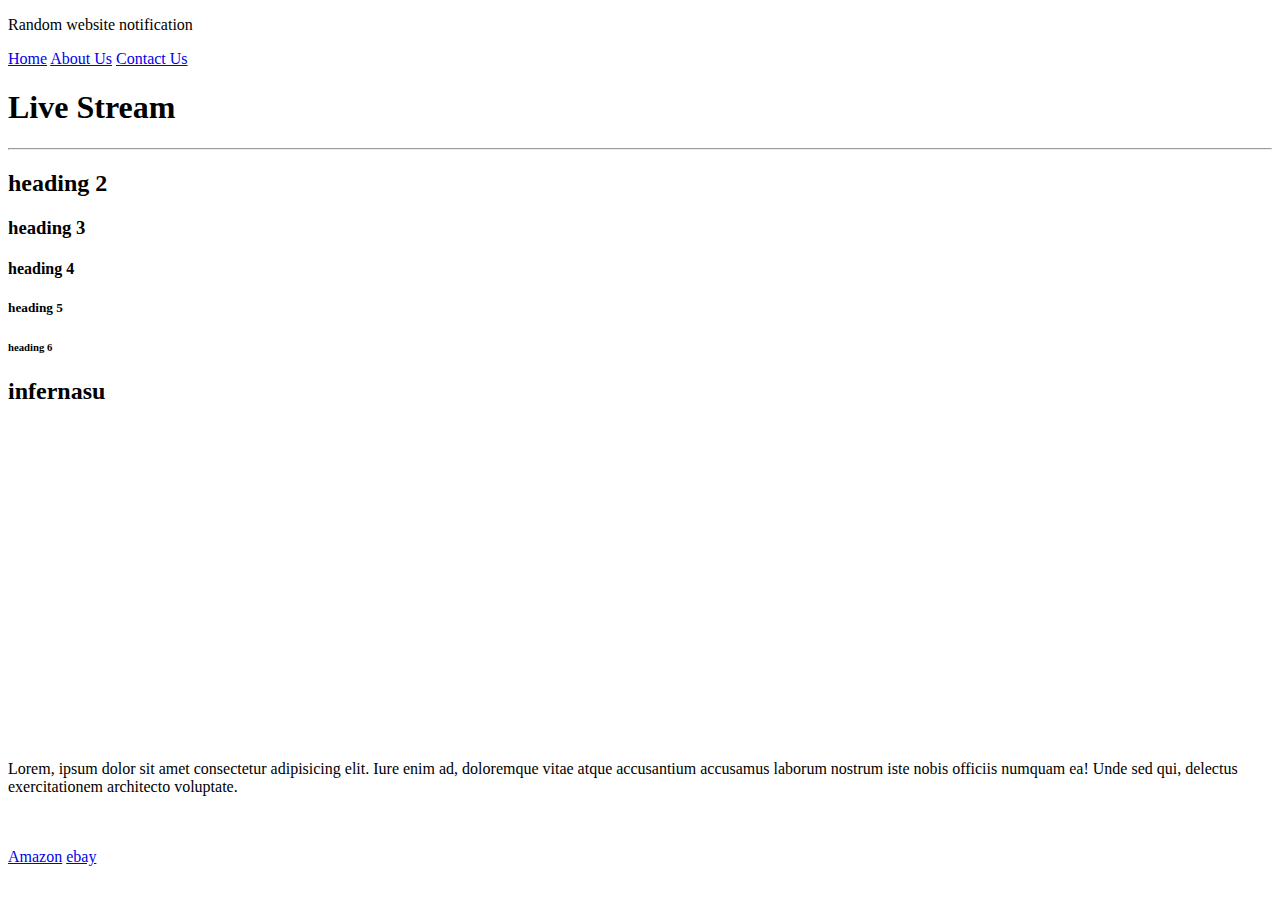
==== index.html @ 9401008b "First draft of website" ====
<!DOCTYPE html>
<html>
   <head>
      <link rel="stylesheet" href="stylesheets/site.css"/>
    <title>Home Page</title>
    
   </head>
   <body>
      <div id="header">
      </div>
      <div id="banner">
         <p>Random website notification</p>
         <div id="nav">
           <!--anchor tags used for internal navigation -->
           <a href="index.html">Home</a>
           <a href="abou_us.html">About Us</a>
           <a href="contact_us.html">Contact Us</a>
         </div>
      </div>
      <div id="main">
         <h1>Live Stream</h1>
         <hr/>
         <h2>heading 2</h2>
         <h3>heading 3</h3>
         <h4>heading 4</h4>
         <h5>heading 5</h5>
         <h6>heading 6</h6>
     
         <h2>infernasu</h2>
         <iframe width="560" height="315" src="https://www.youtube.com/embed/6OXJKz48rWE?si=yhI2lWy5muOL5npb" title="YouTube video player" frameborder="0" allow="accelerometer; autoplay; clipboard-write; encrypted-media; gyroscope; picture-in-picture; web-share" allowfullscreen></iframe>
         <p class="weird color">Lorem, ipsum dolor sit amet consectetur adipisicing elit. Iure enim ad, doloremque vitae atque accusantium accusamus laborum nostrum iste nobis officiis numquam ea! Unde sed qui, delectus exercitationem architecto voluptate.</p>
      </div>
      <div id="footer">
         <br/><br/>
         <a href="https://www.amazon.com"target="_blank">Amazon</a>
         <a href="https://www.ebay.com"> ebay</a>
      </div>
   </body>
</html>
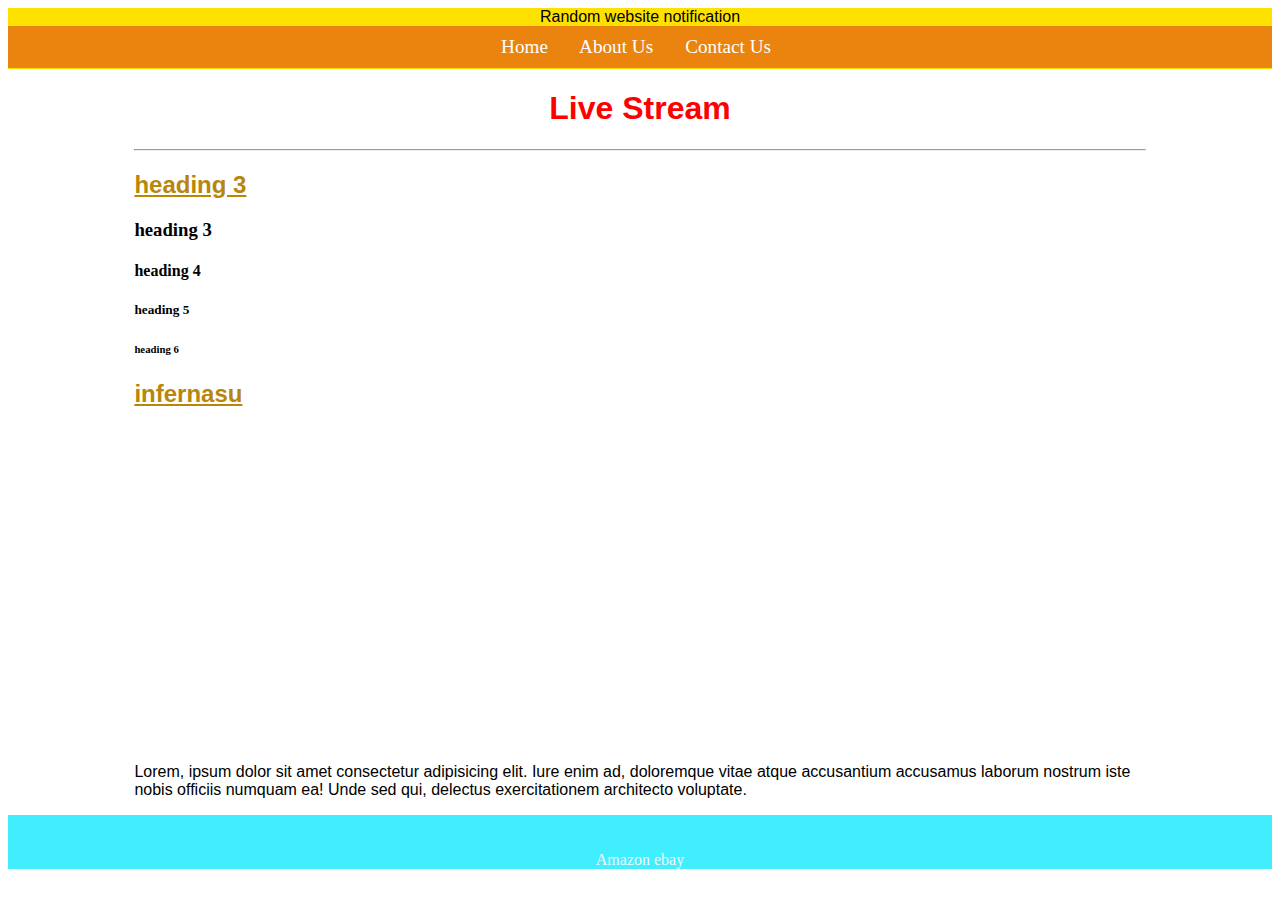
==== commit 98656c85: "about us page" ====
--- a/index.html
+++ b/index.html
@@ -20,7 +20,7 @@
       <div id="main">
          <h1>Live Stream</h1>
          <hr/>
-         <h2>heading 2</h2>
+         <h2>heading 3</h2>
          <h3>heading 3</h3>
          <h4>heading 4</h4>
          <h5>heading 5</h5>
--- a/stylesheets/site.css
+++ b/stylesheets/site.css
@@ -0,0 +1,70 @@
+h1{
+    color: red;
+    text-decoration: double;
+    text-align: center;
+ }
+ h2{
+    color: darkgoldenrod;
+    text-decoration: underline;
+ }
+ h1, h2{
+    font-family: Verdana, Geneva, Tahoma, sans-serif;
+ }
+ p{
+    font-family: Impact, Haettenschweiler, 'Arial Narrow Bold', sans-serif;
+ }
+
+ #banner, banner{
+    background-color: rgb(255, 225, 0);
+    padding-bottom: 1px;
+    text-align: center;
+ }
+
+ #banner p, banner p{
+    margin: 0;
+ }
+
+ #nav, nav{
+    background-color: rgb(234, 132, 14);
+    color: rgb(52, 65, 252);
+    padding: 10px;
+    text-align: center;
+ }
+ #nav a, nav a{
+    color: rgb(255, 255, 255);
+    text-decoration: none;
+    font-size: larger;
+    margin-right: 8px;
+    padding: 10px;
+ }
+
+ #nav a:hover, nav a:hover{
+          background-color: dimgray;
+          color: beige;
+          
+ }
+
+ #footer, footer{
+    background-color: rgb(65, 238, 254);
+    min-height: 30px;
+    text-align: center;
+ }
+ #footer a, footer a{
+    color: aliceblue;
+    text-decoration: solid;
+ }
+
+ #main, main{
+    width: 80%;
+    margin: 0 auto;
+ }
+
+ .Different text{
+    font-size: large;
+    font-family: serif;
+    font-weight: bold;
+ }
+
+ .weird color{
+    color: lightcoral;
+ }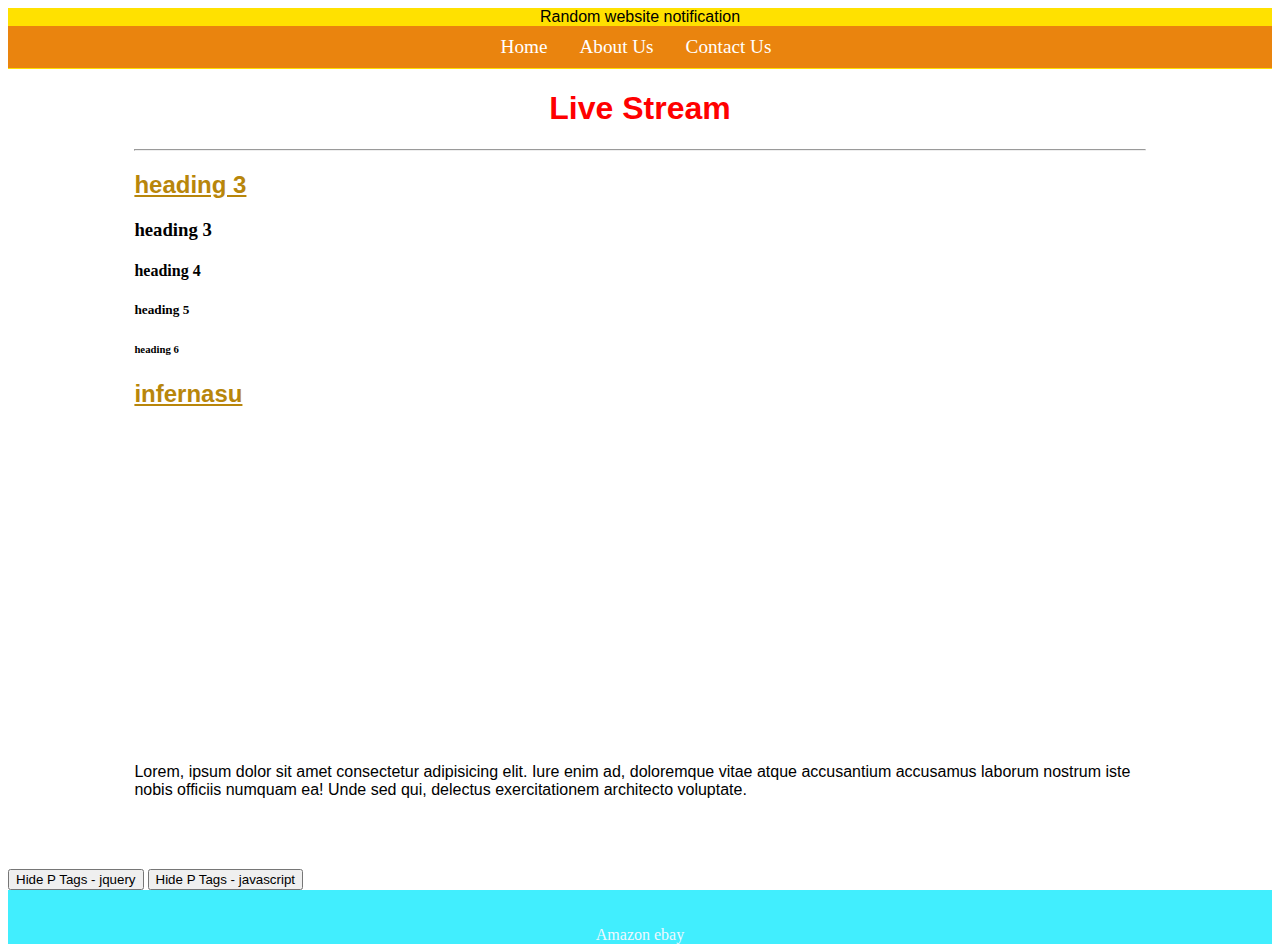
==== commit 90304cd9: "Added javascript" ====
--- a/index.html
+++ b/index.html
@@ -30,10 +30,22 @@
          <iframe width="560" height="315" src="https://www.youtube.com/embed/6OXJKz48rWE?si=yhI2lWy5muOL5npb" title="YouTube video player" frameborder="0" allow="accelerometer; autoplay; clipboard-write; encrypted-media; gyroscope; picture-in-picture; web-share" allowfullscreen></iframe>
          <p class="weird color">Lorem, ipsum dolor sit amet consectetur adipisicing elit. Iure enim ad, doloremque vitae atque accusantium accusamus laborum nostrum iste nobis officiis numquam ea! Unde sed qui, delectus exercitationem architecto voluptate.</p>
       </div>
+      <br/>
+      <br/>
+      <br/>
+      <button id="jqueryBtn">Hide P Tags - jquery</button>
+      <button onclick="hidePTags()">Hide P Tags - javascript</button>
+
       <div id="footer">
          <br/><br/>
          <a href="https://www.amazon.com"target="_blank">Amazon</a>
          <a href="https://www.ebay.com"> ebay</a>
       </div>
+
+      <script src="scripts/jquery.min.js"></script>
+      <script src="scripts/site.js"></script>
+      <script>
+          
+      </script>
    </body>
 </html>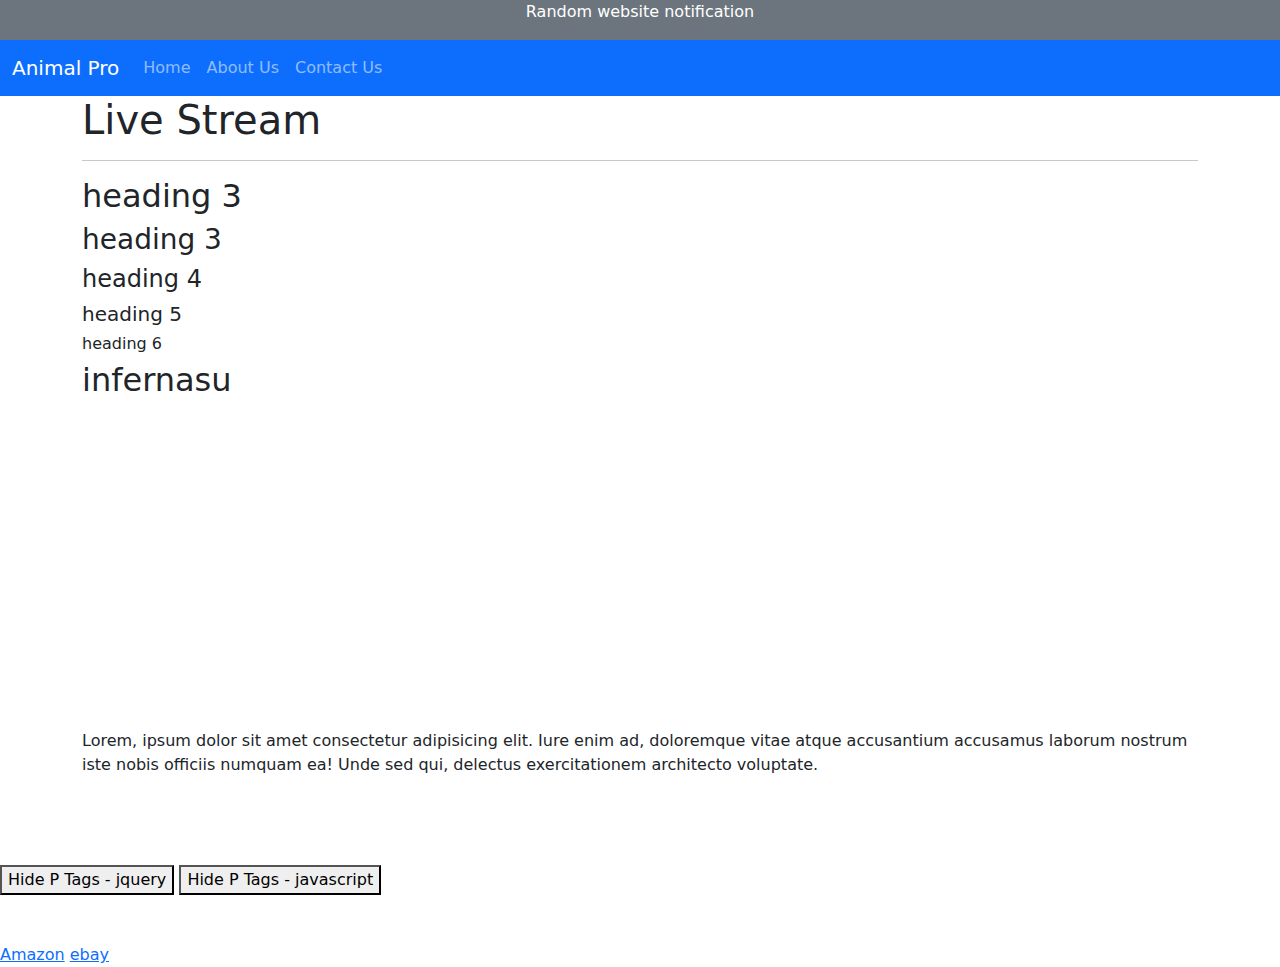
==== commit 0d7a01fd: "Updated contact us, index and about us" ====
--- a/index.html
+++ b/index.html
@@ -1,23 +1,33 @@
 <!DOCTYPE html>
 <html>
    <head>
-      <link rel="stylesheet" href="stylesheets/site.css"/>
     <title>Home Page</title>
-    
+    <link rel="stylesheet" href="stylesheets/bootstrap.min.css" />
+    <!--<link rel="stylesheet" href="stylesheets/site.css"/> -->
    </head>
    <body>
       <div id="header">
       </div>
-      <div id="banner">
+      <div id="banner" class="bg-secondary text-white text-center">
          <p>Random website notification</p>
-         <div id="nav">
-           <!--anchor tags used for internal navigation -->
-           <a href="index.html">Home</a>
-           <a href="abou_us.html">About Us</a>
-           <a href="contact_us.html">Contact Us</a>
-         </div>
-      </div>
-      <div id="main">
+         <nav class="navbar navbar-expand-lg bg-primary" data-bs-theme="dark">
+            <div class="container-fluid">
+              <a class="navbar-brand" href="#">Animal Pro</a>
+              <button class="navbar-toggler" type="button" data-bs-toggle="collapse" data-bs-target="#navbarNavAltMarkup" aria-controls="navbarNavAltMarkup" aria-expanded="false" aria-label="Toggle navigation">
+                <span class="navbar-toggler-icon"></span>
+              </button>
+              <div class="collapse navbar-collapse" id="navbarNavAltMarkup">
+                <div class="navbar-nav">
+                  <a class="nav-link" aria-current="page" href="index.html">Home</a>
+                  <a class="nav-link" href="abou_us.html">About Us</a>
+                  <a class="nav-link" href="contact_us.html">Contact Us</a>
+                </div>
+              </div>
+            </div>
+          </nav>
+        </div>
+
+      <div id="main" class="container">
          <h1>Live Stream</h1>
          <hr/>
          <h2>heading 3</h2>
@@ -43,6 +53,7 @@
       </div>
 
       <script src="scripts/jquery.min.js"></script>
+      <script src="scripts/bootstrap.min.js"></script>
       <script src="scripts/site.js"></script>
       <script>
           
--- a/stylesheets/site.css
+++ b/stylesheets/site.css
@@ -10,14 +10,10 @@
  h1, h2{
     font-family: Verdana, Geneva, Tahoma, sans-serif;
  }
- p{
-    font-family: Impact, Haettenschweiler, 'Arial Narrow Bold', sans-serif;
- }
 
  #banner, banner{
-    background-color: rgb(255, 225, 0);
     padding-bottom: 1px;
-    text-align: center;
+    padding-top: 5px;
  }
 
  #banner p, banner p{
@@ -38,12 +34,6 @@
     padding: 10px;
  }
 
- #nav a:hover, nav a:hover{
-          background-color: dimgray;
-          color: beige;
-          
- }
-
  #footer, footer{
     background-color: rgb(65, 238, 254);
     min-height: 30px;
@@ -54,10 +44,6 @@
     text-decoration: solid;
  }
 
- #main, main{
-    width: 80%;
-    margin: 0 auto;
- }
 
  .Different text{
     font-size: large;
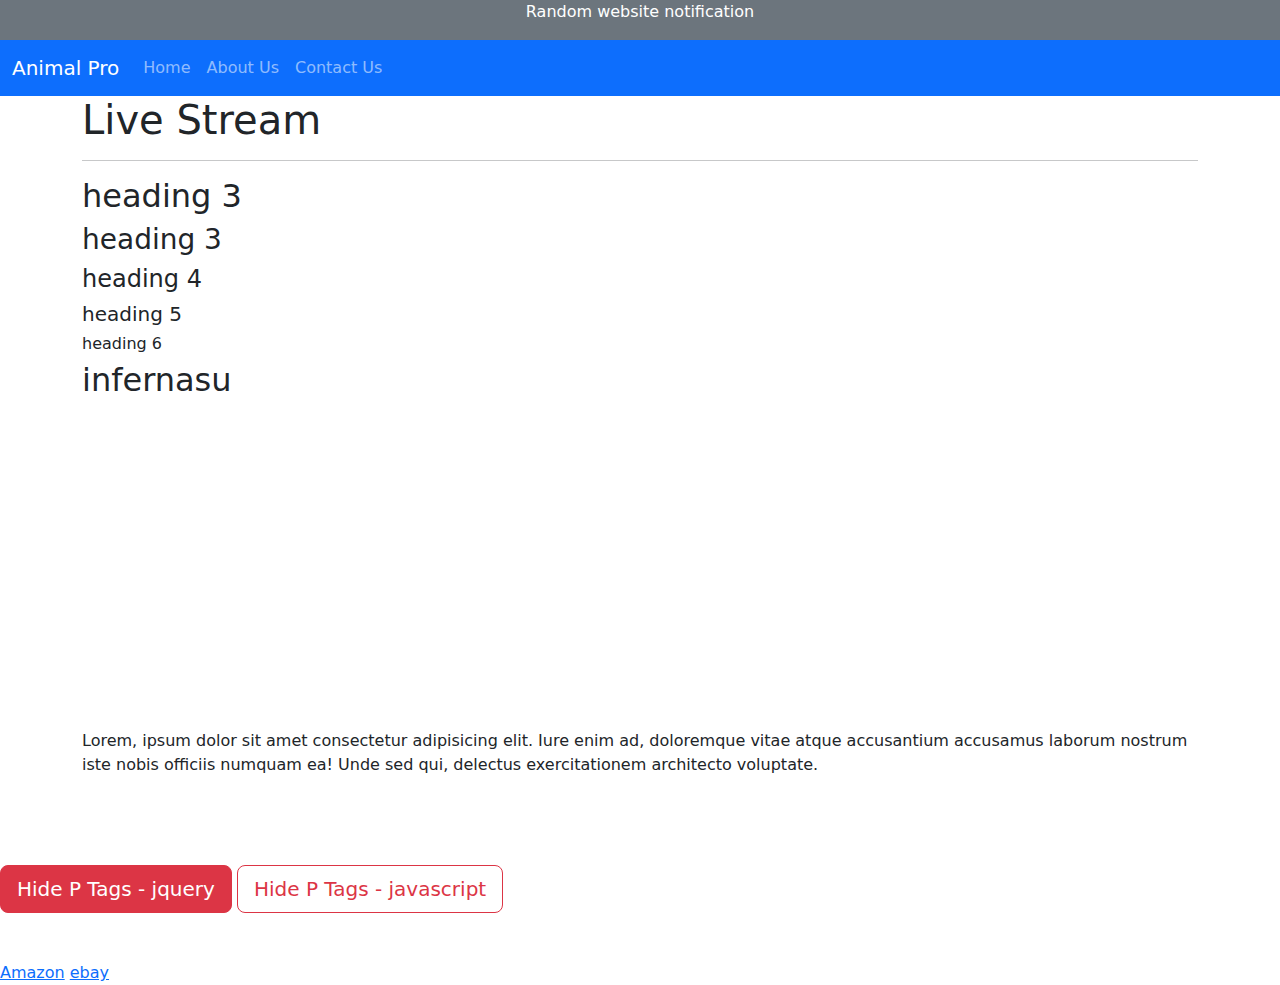
==== commit dca8e259: "Made changes to buttons, forms & buttons" ====
--- a/index.html
+++ b/index.html
@@ -43,8 +43,8 @@
       <br/>
       <br/>
       <br/>
-      <button id="jqueryBtn">Hide P Tags - jquery</button>
-      <button onclick="hidePTags()">Hide P Tags - javascript</button>
+      <button class="btn btn-danger btn-lg" id="jqueryBtn">Hide P Tags - jquery</button>
+      <button class="btn btn-outline-danger btn-lg" onclick="hidePTags()">Hide P Tags - javascript</button>
 
       <div id="footer">
          <br/><br/>
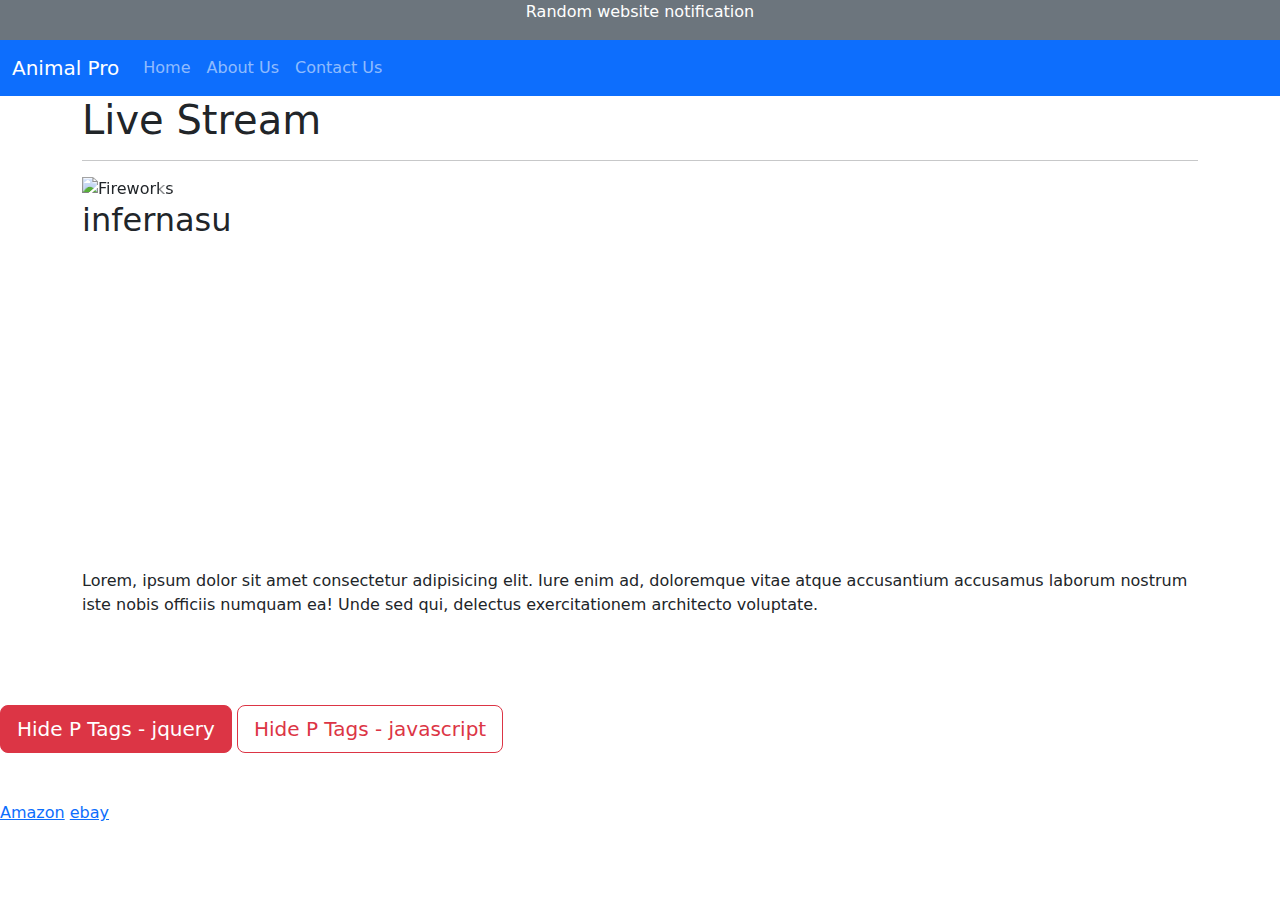
==== commit 18a8fa20: "Made carousel's" ====
--- a/index.html
+++ b/index.html
@@ -30,11 +30,32 @@
       <div id="main" class="container">
          <h1>Live Stream</h1>
          <hr/>
-         <h2>heading 3</h2>
-         <h3>heading 3</h3>
-         <h4>heading 4</h4>
-         <h5>heading 5</h5>
-         <h6>heading 6</h6>
+         <div id="carouselExampleIndicators" class="carousel slide">
+          <div class="carousel-indicators">
+            <button type="button" data-bs-target="#carouselExampleIndicators" data-bs-slide-to="0" class="active" aria-current="true" aria-label="Slide 1"></button>
+            <button type="button" data-bs-target="#carouselExampleIndicators" data-bs-slide-to="1" aria-label="Slide 2"></button>
+            <button type="button" data-bs-target="#carouselExampleIndicators" data-bs-slide-to="2" aria-label="Slide 3"></button>
+          </div>
+          <div class="carousel-inner">
+            <div class="carousel-item active">
+              <img src="images/fireworks-8182800_1280.jpg" class="d-block w-100" alt="Fireworks">
+            </div>
+            <div class="carousel-item">
+              <img src="Images/roses-8247285_1280.jpg" class="d-block w-100" alt="Roses">
+            </div>
+            <div class="carousel-item">
+              <img src="Images/twilight-8171206_1280.jpg" class="d-block w-100" alt="Twilight">
+            </div>
+          </div>
+          <button class="carousel-control-prev" type="button" data-bs-target="#carouselExampleIndicators" data-bs-slide="prev">
+            <span class="carousel-control-prev-icon" aria-hidden="true"></span>
+            <span class="visually-hidden">Previous</span>
+          </button>
+          <button class="carousel-control-next" type="button" data-bs-target="#carouselExampleIndicators" data-bs-slide="next">
+            <span class="carousel-control-next-icon" aria-hidden="true"></span>
+            <span class="visually-hidden">Next</span>
+          </button>
+        </div>
      
          <h2>infernasu</h2>
          <iframe width="560" height="315" src="https://www.youtube.com/embed/6OXJKz48rWE?si=yhI2lWy5muOL5npb" title="YouTube video player" frameborder="0" allow="accelerometer; autoplay; clipboard-write; encrypted-media; gyroscope; picture-in-picture; web-share" allowfullscreen></iframe>
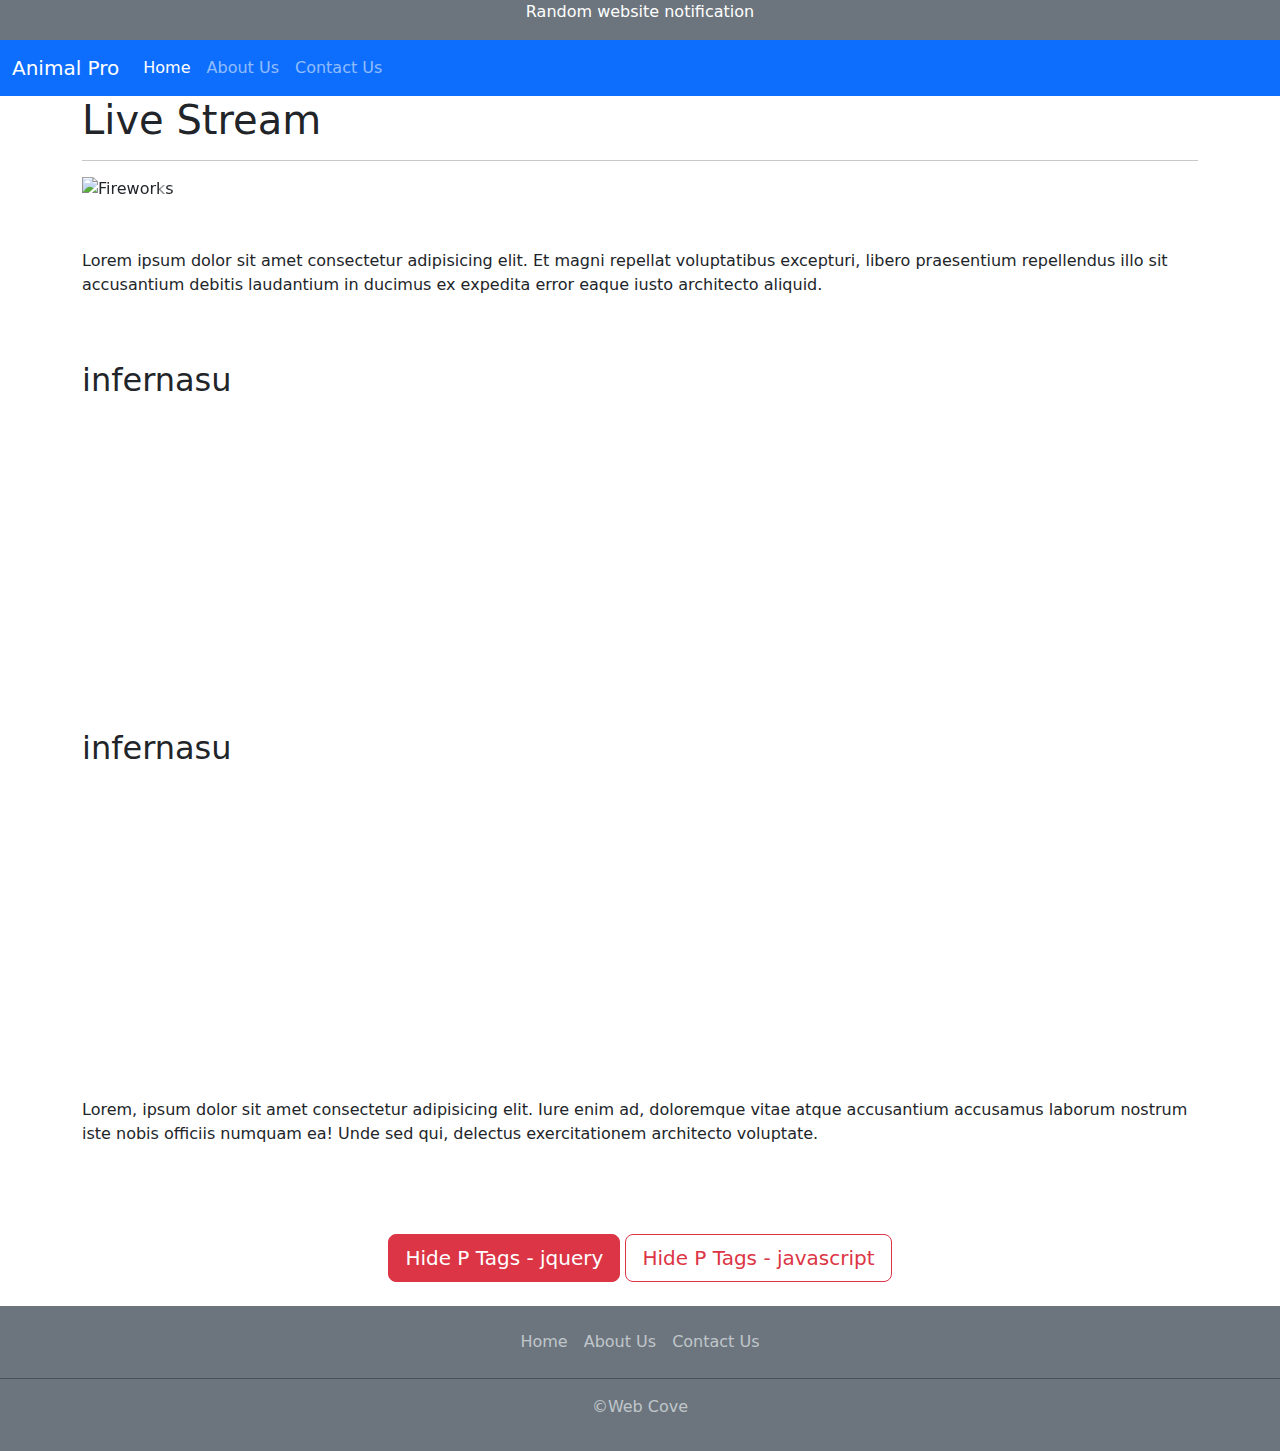
==== commit a61f565e: "Clean and added cards and col to website" ====
--- a/index.html
+++ b/index.html
@@ -18,8 +18,8 @@
               </button>
               <div class="collapse navbar-collapse" id="navbarNavAltMarkup">
                 <div class="navbar-nav">
-                  <a class="nav-link" aria-current="page" href="index.html">Home</a>
-                  <a class="nav-link" href="abou_us.html">About Us</a>
+                  <a class="nav-link" href="index.html">Home</a>
+                  <a class="nav-link" href="about_us.html">About Us</a>
                   <a class="nav-link" href="contact_us.html">Contact Us</a>
                 </div>
               </div>
@@ -56,22 +56,48 @@
             <span class="visually-hidden">Next</span>
           </button>
         </div>
-     
-         <h2>infernasu</h2>
+        <br/>
+        <br/>
+        <P>Lorem ipsum dolor sit amet consectetur adipisicing elit.
+           Et magni repellat voluptatibus excepturi, libero praesentium repellendus illo sit accusantium debitis laudantium in ducimus ex expedita error eaque iusto architecto aliquid.
+        </P>
+        <br/>
+        <br/>
+        <div class="row">
+          <div class="col">
+            <h2>infernasu</h2>
          <iframe width="560" height="315" src="https://www.youtube.com/embed/6OXJKz48rWE?si=yhI2lWy5muOL5npb" title="YouTube video player" frameborder="0" allow="accelerometer; autoplay; clipboard-write; encrypted-media; gyroscope; picture-in-picture; web-share" allowfullscreen></iframe>
+          </div>
+          <div class="col">
+            <h2>infernasu</h2>
+            <!--iframe youtube video embedding-->
+         <iframe width="560" height="315" src="https://www.youtube.com/embed/6OXJKz48rWE?si=yhI2lWy5muOL5npb" title="YouTube video player" frameborder="0" allow="accelerometer; autoplay; clipboard-write; encrypted-media; gyroscope; picture-in-picture; web-share" allowfullscreen></iframe>
+          </div>
+        </div>
          <p class="weird color">Lorem, ipsum dolor sit amet consectetur adipisicing elit. Iure enim ad, doloremque vitae atque accusantium accusamus laborum nostrum iste nobis officiis numquam ea! Unde sed qui, delectus exercitationem architecto voluptate.</p>
       </div>
       <br/>
       <br/>
       <br/>
+    <div class="text-center">
       <button class="btn btn-danger btn-lg" id="jqueryBtn">Hide P Tags - jquery</button>
       <button class="btn btn-outline-danger btn-lg" onclick="hidePTags()">Hide P Tags - javascript</button>
+    </div>
 
-      <div id="footer">
-         <br/><br/>
-         <a href="https://www.amazon.com"target="_blank">Amazon</a>
-         <a href="https://www.ebay.com"> ebay</a>
-      </div>
+    <footer class="py-3 mt-4 bg-secondary" data-bs-theme="dark">
+        <ul class="nav justify-content-center border-bottom pb-3 mb-3">
+          <li class="nav-item">
+            <a href="index.html" class="nav-link px-2 text-body-secondary">Home</a>
+          </li>
+          <li class="nav-item">
+            <a href="abou_us.html" class="nav-link px-2 text-body-secondary">About Us</a>
+          </li>
+          <li class="nav-item">
+            <a href="contact_us.html" class="nav-link px-2 text-body-secondary">Contact Us</a>
+          </li>
+        </ul>
+        <p class="text-center text-body-secondary">&copy;Web Cove</p>
+    </footer>
 
       <script src="scripts/jquery.min.js"></script>
       <script src="scripts/bootstrap.min.js"></script>
--- a/stylesheets/site.css
+++ b/stylesheets/site.css
@@ -20,29 +20,7 @@
     margin: 0;
  }
 
- #nav, nav{
-    background-color: rgb(234, 132, 14);
-    color: rgb(52, 65, 252);
-    padding: 10px;
-    text-align: center;
- }
- #nav a, nav a{
-    color: rgb(255, 255, 255);
-    text-decoration: none;
-    font-size: larger;
-    margin-right: 8px;
-    padding: 10px;
- }
 
- #footer, footer{
-    background-color: rgb(65, 238, 254);
-    min-height: 30px;
-    text-align: center;
- }
- #footer a, footer a{
-    color: aliceblue;
-    text-decoration: solid;
- }
 
 
  .Different text{
